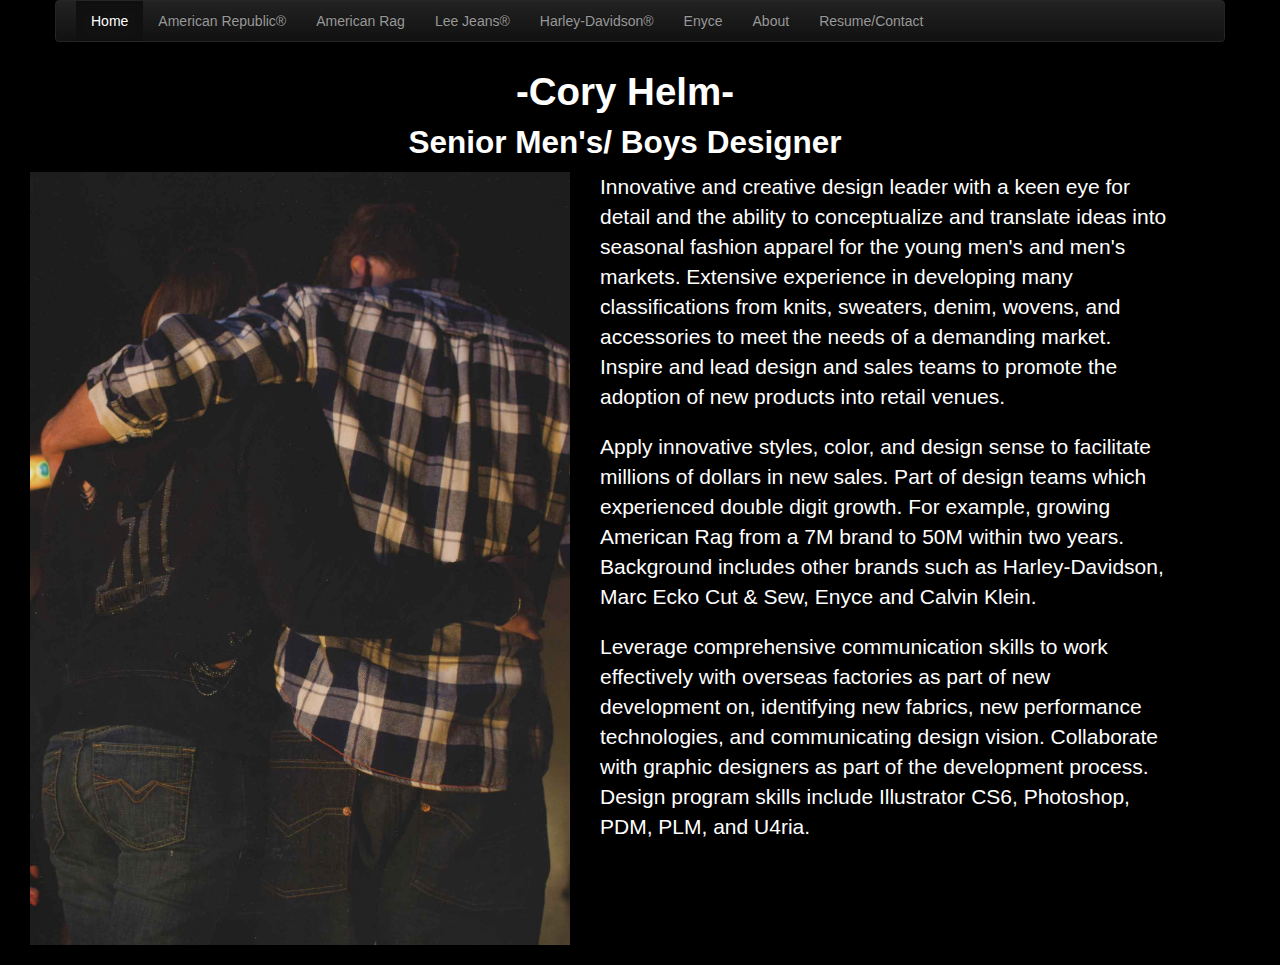
==== static/index.html @ d1a6dc6d "switches to upload to S3" ====
<html>
	<head>
		<title>Cory Helm</title>
		<meta name="viewport" content="width=device-width, initial-scale=1.0">
		<link href="/css/bootstrap.css" rel="stylesheet" />
		<link href="/css/bootstrap-responsive.css" rel="stylesheet" />
		<link href="/css/custom.css" rel="stylesheet" />
	</head>
	<body>
		<div class="navbar-wrapper">
			<div class="container">
				<div class="navbar navbar-inverse">
					<div class="navbar-inner">
						<button type="button" class="btn btn-navbar" data-toggle="collapse" data-target=".nav-collapse">
              <span class="icon-bar"></span>
              <span class="icon-bar"></span>
              <span class="icon-bar"></span>
            </button>
						<div class="nav-collapse collapse">
							<ul class="nav">
								<li class="active"><a href="/">Home</a></li>
								<li><a href="https://www.instagram.com/americanrepublicclothes/">American Republic&reg;</a></li>
								<li><a href="american_rag.html">American Rag</a></li>
								<li><a href="lee_jeans.html">Lee Jeans&reg;</a></li>
								<li><a href="harley_davidson.html">Harley-Davidson&reg;</a></li>
								<li><a href="enyce.html">Enyce</a></li>
								<li><a href="https://www.linkedin.com/in/cory-helm-853708a/">About</a></li>
								<li><a href="resume.html">Resume/Contact</a></li>
							</ul>
						</div>
					</div>
				</div>
			</div>
		<div class="row">
		    <h1>-Cory Helm-</h1>
		    <h2>Senior Men's/ Boys Designer</h2>
		    <div id="myCarousel" class="carousel slide span6">
			    <div class="carousel-inner">
				    <div class="item active span6">
					    <img src="/img/cover/cover1.jpg">
				    </div>
				    <div class="item  span6">
					    <img src="/img/cover/cover2.png">
				    </div>
				    <div class="item span6">
					    <img src="/img/cover/cover3.png">
				    </div>
			    </div>
			    <!--a class="left carousel-control" href="#myCarousel" data-slide="prev">&lsaquo;</a-->
			    <!--a class="right carousel-control" href="#myCarousel" data-slide="next">&rsaquo;</a-->
		    </div>
		    <div class="span6">
			<p class="lead">Innovative and creative design leader with a keen eye for detail and the ability to conceptualize and translate ideas into seasonal fashion apparel for the young men's and men's markets.  Extensive experience in developing many classifications from knits, sweaters, denim, wovens, and accessories to meet the needs of a demanding market.  Inspire and lead design and sales teams to promote the adoption of new products into retail venues.</p>
			<p class="lead">Apply innovative styles, color, and design sense to facilitate millions of dollars in new sales.  Part of design teams which experienced double digit growth.  For example, growing American Rag from a 7M brand to 50M within two years.  Background includes other brands such as Harley-Davidson, Marc Ecko Cut & Sew, Enyce and Calvin Klein.</p>
			<p class="lead">Leverage comprehensive communication skills to work effectively with overseas factories as part of new development on, identifying new fabrics, new performance technologies, and communicating design vision.  Collaborate with graphic designers as part of the development process.    Design program skills include Illustrator CS6, Photoshop, PDM, PLM, and U4ria.</p>
		    </div>
		</div>
		<script src="/js/analytics.js"></script>
		<script src="/js/jquery.js"></script>
		<script src="/js/bootstrap.js"></script>
		<script src="/js/bootstrap-carousel.js"></script>
		<script src="/js/bootstrap-dropdown.js"></script>
		<script>
			$(document).ready(function(){
				$('#myCarousel').carousel();
			});
		</script>
	</body>
</html>
---- css/custom.css ----
h1,h2{
	text-align: center;
	color:#ffffff
}

p{
	color:#ffffff
}

body{
	background: black
}

.item-inner{
	text-align:center;
	img{
		margin:0 auto;
	}
}

.carousel-caption h1,h2,h3,h4,h5,h6{
   color:#ffffff;	
}
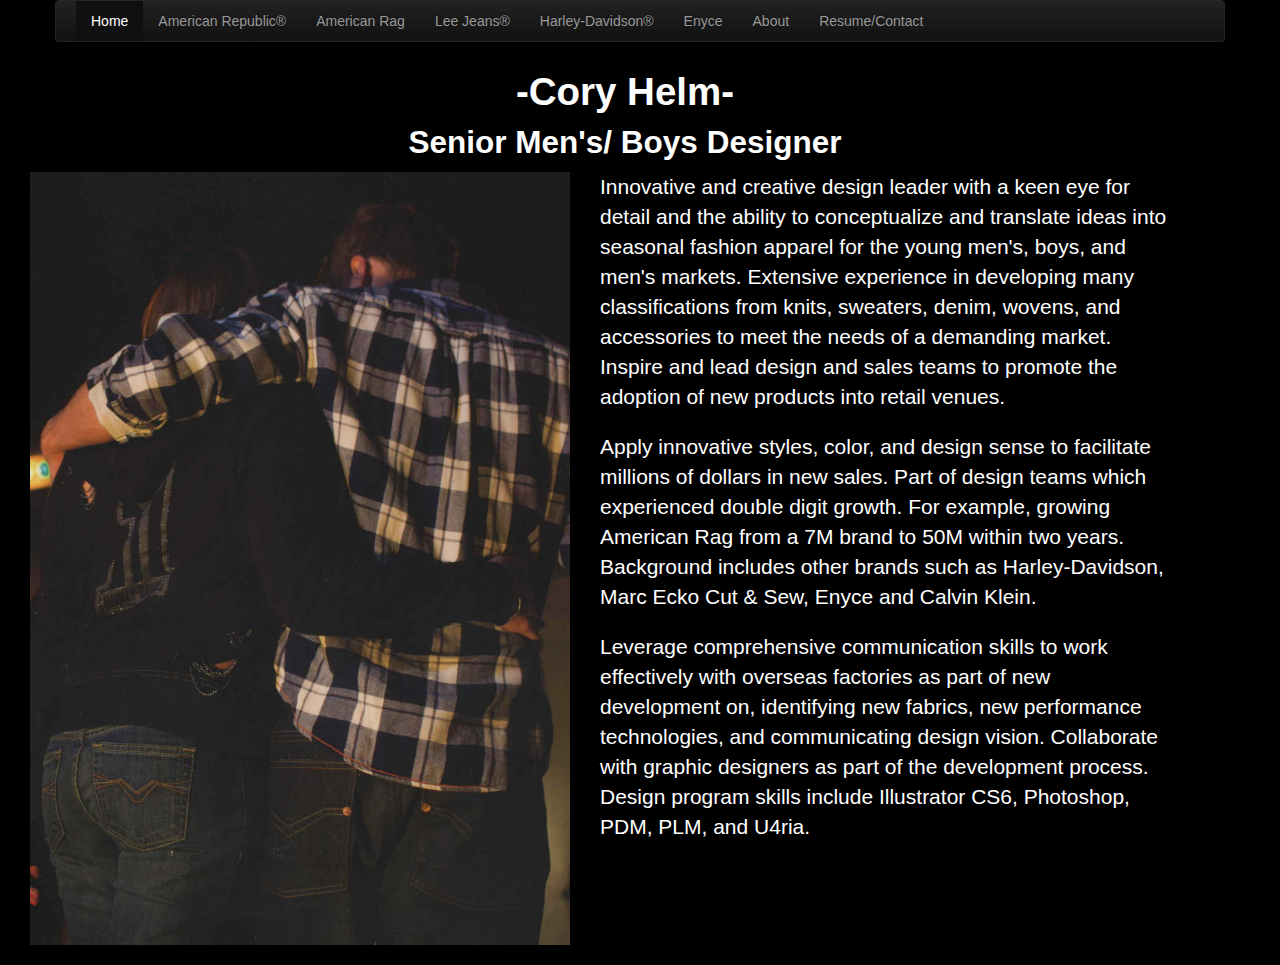
==== commit e783530d: "updates wording on opening page" ====
--- a/static/index.html
+++ b/static/index.html
@@ -2,9 +2,9 @@
 	<head>
 		<title>Cory Helm</title>
 		<meta name="viewport" content="width=device-width, initial-scale=1.0">
-		<link href="/css/bootstrap.css" rel="stylesheet" />
-		<link href="/css/bootstrap-responsive.css" rel="stylesheet" />
-		<link href="/css/custom.css" rel="stylesheet" />
+		<link href="css/bootstrap.css" rel="stylesheet" />
+		<link href="css/bootstrap-responsive.css" rel="stylesheet" />
+		<link href="css/custom.css" rel="stylesheet" />
 	</head>
 	<body>
 		<div class="navbar-wrapper">
@@ -37,29 +37,29 @@
 		    <div id="myCarousel" class="carousel slide span6">
 			    <div class="carousel-inner">
 				    <div class="item active span6">
-					    <img src="/img/cover/cover1.jpg">
+					    <img src="img/cover/cover1.jpg">
 				    </div>
 				    <div class="item  span6">
-					    <img src="/img/cover/cover2.png">
+					    <img src="img/cover/cover2.png">
 				    </div>
 				    <div class="item span6">
-					    <img src="/img/cover/cover3.png">
+					    <img src="img/cover/cover3.png">
 				    </div>
 			    </div>
 			    <!--a class="left carousel-control" href="#myCarousel" data-slide="prev">&lsaquo;</a-->
 			    <!--a class="right carousel-control" href="#myCarousel" data-slide="next">&rsaquo;</a-->
 		    </div>
 		    <div class="span6">
-			<p class="lead">Innovative and creative design leader with a keen eye for detail and the ability to conceptualize and translate ideas into seasonal fashion apparel for the young men's and men's markets.  Extensive experience in developing many classifications from knits, sweaters, denim, wovens, and accessories to meet the needs of a demanding market.  Inspire and lead design and sales teams to promote the adoption of new products into retail venues.</p>
+			<p class="lead">Innovative and creative design leader with a keen eye for detail and the ability to conceptualize and translate ideas into seasonal fashion apparel for the young men's, boys, and men's markets.  Extensive experience in developing many classifications from knits, sweaters, denim, wovens, and accessories to meet the needs of a demanding market.  Inspire and lead design and sales teams to promote the adoption of new products into retail venues.</p>
 			<p class="lead">Apply innovative styles, color, and design sense to facilitate millions of dollars in new sales.  Part of design teams which experienced double digit growth.  For example, growing American Rag from a 7M brand to 50M within two years.  Background includes other brands such as Harley-Davidson, Marc Ecko Cut & Sew, Enyce and Calvin Klein.</p>
 			<p class="lead">Leverage comprehensive communication skills to work effectively with overseas factories as part of new development on, identifying new fabrics, new performance technologies, and communicating design vision.  Collaborate with graphic designers as part of the development process.    Design program skills include Illustrator CS6, Photoshop, PDM, PLM, and U4ria.</p>
 		    </div>
 		</div>
-		<script src="/js/analytics.js"></script>
-		<script src="/js/jquery.js"></script>
-		<script src="/js/bootstrap.js"></script>
-		<script src="/js/bootstrap-carousel.js"></script>
-		<script src="/js/bootstrap-dropdown.js"></script>
+		<script src="js/analytics.js"></script>
+		<script src="js/jquery.js"></script>
+		<script src="js/bootstrap.js"></script>
+		<script src="js/bootstrap-carousel.js"></script>
+		<script src="js/bootstrap-dropdown.js"></script>
 		<script>
 			$(document).ready(function(){
 				$('#myCarousel').carousel();
--- a/static/css/custom.css
+++ b/static/css/custom.css
@@ -0,0 +1,23 @@
+h1,h2{
+	text-align: center;
+	color:#ffffff
+}
+
+p{
+	color:#ffffff
+}
+
+body{
+	background: black
+}
+
+.item-inner{
+	text-align:center;
+	img{
+		margin:0 auto;
+	}
+}
+
+.carousel-caption h1,h2,h3,h4,h5,h6{
+   color:#ffffff;	
+}
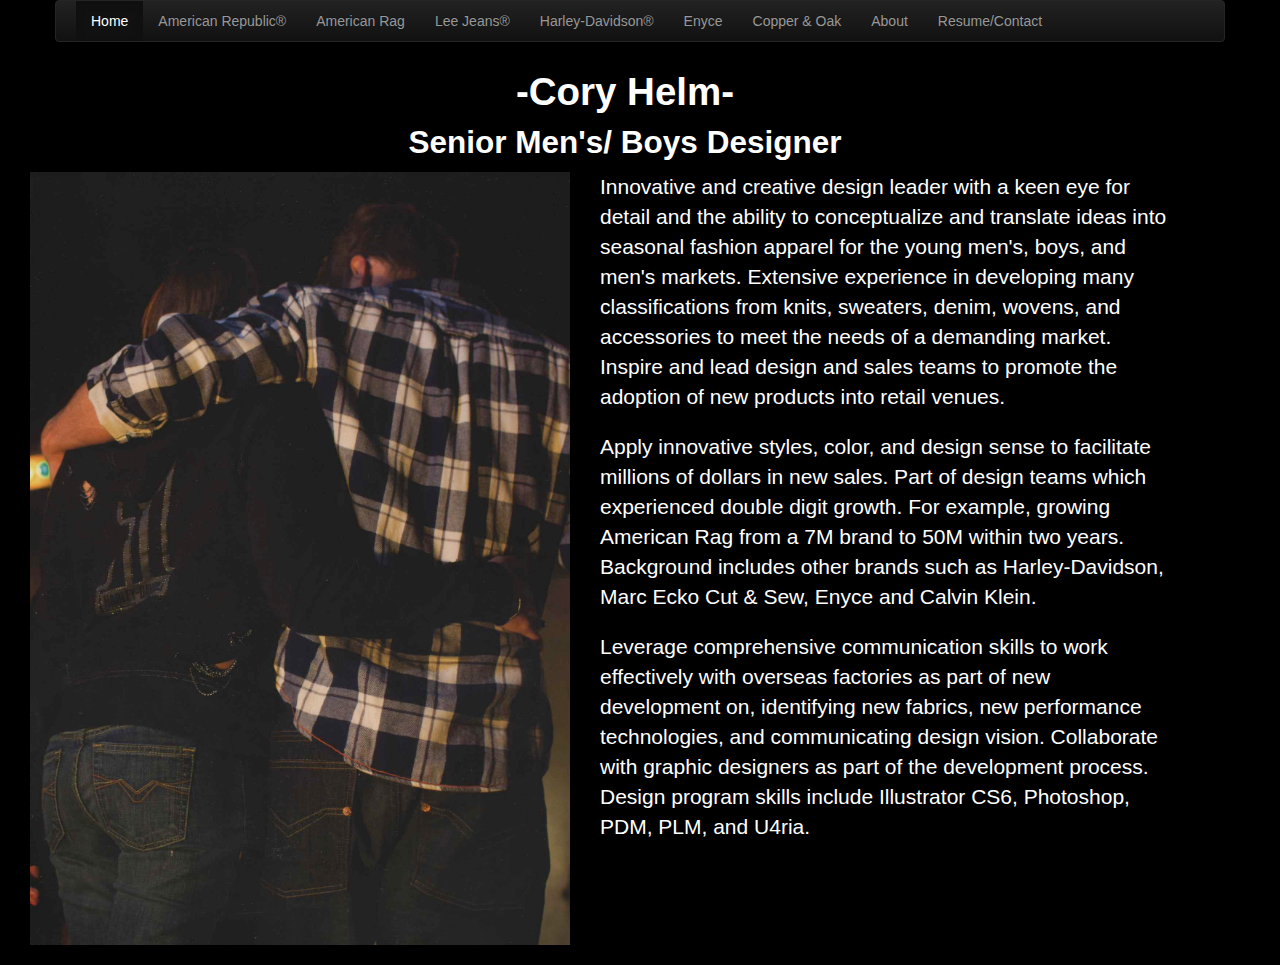
==== commit 621e8517: "adds copper and oak link" ====
--- a/static/index.html
+++ b/static/index.html
@@ -1,70 +1,70 @@
 <html>
-	<head>
-		<title>Cory Helm</title>
-		<meta name="viewport" content="width=device-width, initial-scale=1.0">
-		<link href="css/bootstrap.css" rel="stylesheet" />
-		<link href="css/bootstrap-responsive.css" rel="stylesheet" />
-		<link href="css/custom.css" rel="stylesheet" />
-	</head>
-	<body>
-		<div class="navbar-wrapper">
-			<div class="container">
-				<div class="navbar navbar-inverse">
-					<div class="navbar-inner">
-						<button type="button" class="btn btn-navbar" data-toggle="collapse" data-target=".nav-collapse">
+  <head>
+    <title>Cory Helm</title>
+    <meta name="viewport" content="width=device-width, initial-scale=1.0">
+    <link href="css/bootstrap.css" rel="stylesheet" />
+    <link href="css/bootstrap-responsive.css" rel="stylesheet" />
+    <link href="css/custom.css" rel="stylesheet" />
+  </head>
+  <body>
+    <div class="navbar-wrapper">
+      <div class="container">
+        <div class="navbar navbar-inverse">
+          <div class="navbar-inner">
+            <button type="button" class="btn btn-navbar" data-toggle="collapse" data-target=".nav-collapse">
               <span class="icon-bar"></span>
               <span class="icon-bar"></span>
               <span class="icon-bar"></span>
             </button>
-						<div class="nav-collapse collapse">
-							<ul class="nav">
-								<li class="active"><a href="/">Home</a></li>
-								<li><a href="https://www.instagram.com/americanrepublicclothes/">American Republic&reg;</a></li>
-								<li><a href="american_rag.html">American Rag</a></li>
-								<li><a href="lee_jeans.html">Lee Jeans&reg;</a></li>
-								<li><a href="harley_davidson.html">Harley-Davidson&reg;</a></li>
-								<li><a href="enyce.html">Enyce</a></li>
-								<li><a href="https://www.linkedin.com/in/cory-helm-853708a/">About</a></li>
-								<li><a href="resume.html">Resume/Contact</a></li>
-							</ul>
-						</div>
-					</div>
-				</div>
-			</div>
-		<div class="row">
-		    <h1>-Cory Helm-</h1>
-		    <h2>Senior Men's/ Boys Designer</h2>
-		    <div id="myCarousel" class="carousel slide span6">
-			    <div class="carousel-inner">
-				    <div class="item active span6">
-					    <img src="img/cover/cover1.jpg">
-				    </div>
-				    <div class="item  span6">
-					    <img src="img/cover/cover2.png">
-				    </div>
-				    <div class="item span6">
-					    <img src="img/cover/cover3.png">
-				    </div>
-			    </div>
-			    <!--a class="left carousel-control" href="#myCarousel" data-slide="prev">&lsaquo;</a-->
-			    <!--a class="right carousel-control" href="#myCarousel" data-slide="next">&rsaquo;</a-->
-		    </div>
-		    <div class="span6">
-			<p class="lead">Innovative and creative design leader with a keen eye for detail and the ability to conceptualize and translate ideas into seasonal fashion apparel for the young men's, boys, and men's markets.  Extensive experience in developing many classifications from knits, sweaters, denim, wovens, and accessories to meet the needs of a demanding market.  Inspire and lead design and sales teams to promote the adoption of new products into retail venues.</p>
-			<p class="lead">Apply innovative styles, color, and design sense to facilitate millions of dollars in new sales.  Part of design teams which experienced double digit growth.  For example, growing American Rag from a 7M brand to 50M within two years.  Background includes other brands such as Harley-Davidson, Marc Ecko Cut & Sew, Enyce and Calvin Klein.</p>
-			<p class="lead">Leverage comprehensive communication skills to work effectively with overseas factories as part of new development on, identifying new fabrics, new performance technologies, and communicating design vision.  Collaborate with graphic designers as part of the development process.    Design program skills include Illustrator CS6, Photoshop, PDM, PLM, and U4ria.</p>
-		    </div>
-		</div>
-		<script src="js/analytics.js"></script>
-		<script src="js/jquery.js"></script>
-		<script src="js/bootstrap.js"></script>
-		<script src="js/bootstrap-carousel.js"></script>
-		<script src="js/bootstrap-dropdown.js"></script>
-		<script>
-			$(document).ready(function(){
-				$('#myCarousel').carousel();
-			});
-		</script>
-	</body>
+            <div class="nav-collapse collapse">
+              <ul class="nav">
+                <li class="active"><a href="/">Home</a></li>
+                <li><a href="https://www.instagram.com/americanrepublicclothes/">American Republic&reg;</a></li>
+                <li><a href="american_rag.html">American Rag</a></li>
+                <li><a href="lee_jeans.html">Lee Jeans&reg;</a></li>
+                <li><a href="harley_davidson.html">Harley-Davidson&reg;</a></li>
+                <li><a href="enyce.html">Enyce</a></li>
+                <li><a href="copper_and_oak.html">Copper & Oak</a></li>
+                <li><a href="https://www.linkedin.com/in/cory-helm-853708a/">About</a></li>
+                <li><a href="resume.html">Resume/Contact</a></li>
+              </ul>
+            </div>
+          </div>
+        </div>
+      </div>
+      <div class="row">
+        <h1>-Cory Helm-</h1>
+        <h2>Senior Men's/ Boys Designer</h2>
+        <div id="myCarousel" class="carousel slide span6">
+          <div class="carousel-inner">
+            <div class="item active span6">
+              <img src="img/cover/cover1.jpg">
+            </div>
+            <div class="item  span6">
+              <img src="img/cover/cover2.png">
+            </div>
+            <div class="item span6">
+              <img src="img/cover/cover3.png">
+            </div>
+          </div>
+          <!--a class="left carousel-control" href="#myCarousel" data-slide="prev">&lsaquo;</a-->
+          <!--a class="right carousel-control" href="#myCarousel" data-slide="next">&rsaquo;</a-->
+        </div>
+        <div class="span6">
+          <p class="lead">Innovative and creative design leader with a keen eye for detail and the ability to conceptualize and translate ideas into seasonal fashion apparel for the young men's, boys, and men's markets.  Extensive experience in developing many classifications from knits, sweaters, denim, wovens, and accessories to meet the needs of a demanding market.  Inspire and lead design and sales teams to promote the adoption of new products into retail venues.</p>
+          <p class="lead">Apply innovative styles, color, and design sense to facilitate millions of dollars in new sales.  Part of design teams which experienced double digit growth.  For example, growing American Rag from a 7M brand to 50M within two years.  Background includes other brands such as Harley-Davidson, Marc Ecko Cut & Sew, Enyce and Calvin Klein.</p>
+          <p class="lead">Leverage comprehensive communication skills to work effectively with overseas factories as part of new development on, identifying new fabrics, new performance technologies, and communicating design vision.  Collaborate with graphic designers as part of the development process.    Design program skills include Illustrator CS6, Photoshop, PDM, PLM, and U4ria.</p>
+        </div>
+      </div>
+      <script src="js/analytics.js"></script>
+      <script src="js/jquery.js"></script>
+      <script src="js/bootstrap.js"></script>
+      <script src="js/bootstrap-carousel.js"></script>
+      <script src="js/bootstrap-dropdown.js"></script>
+      <script>
+$(document).ready(function(){
+  $('#myCarousel').carousel();
+});
+      </script>
+  </body>
 </html>
-
--- a/static/css/custom.css
+++ b/static/css/custom.css
@@ -1,23 +1,29 @@
 h1,h2{
-	text-align: center;
-	color:#ffffff
+  color:#ffffff;
+  text-align: center;
+}
+
+.job-listing{
+  color: #add8e6;
+  max-width: 100%;
+  width: 100%;
 }
 
 p{
-	color:#ffffff
+  color:#ffffff
 }
 
 body{
-	background: black
+  background: black
 }
 
 .item-inner{
-	text-align:center;
-	img{
-		margin:0 auto;
-	}
+  text-align:center;
+  img{
+    margin:0 auto;
+  }
 }
 
 .carousel-caption h1,h2,h3,h4,h5,h6{
-   color:#ffffff;	
+  color:#ffffff;
 }
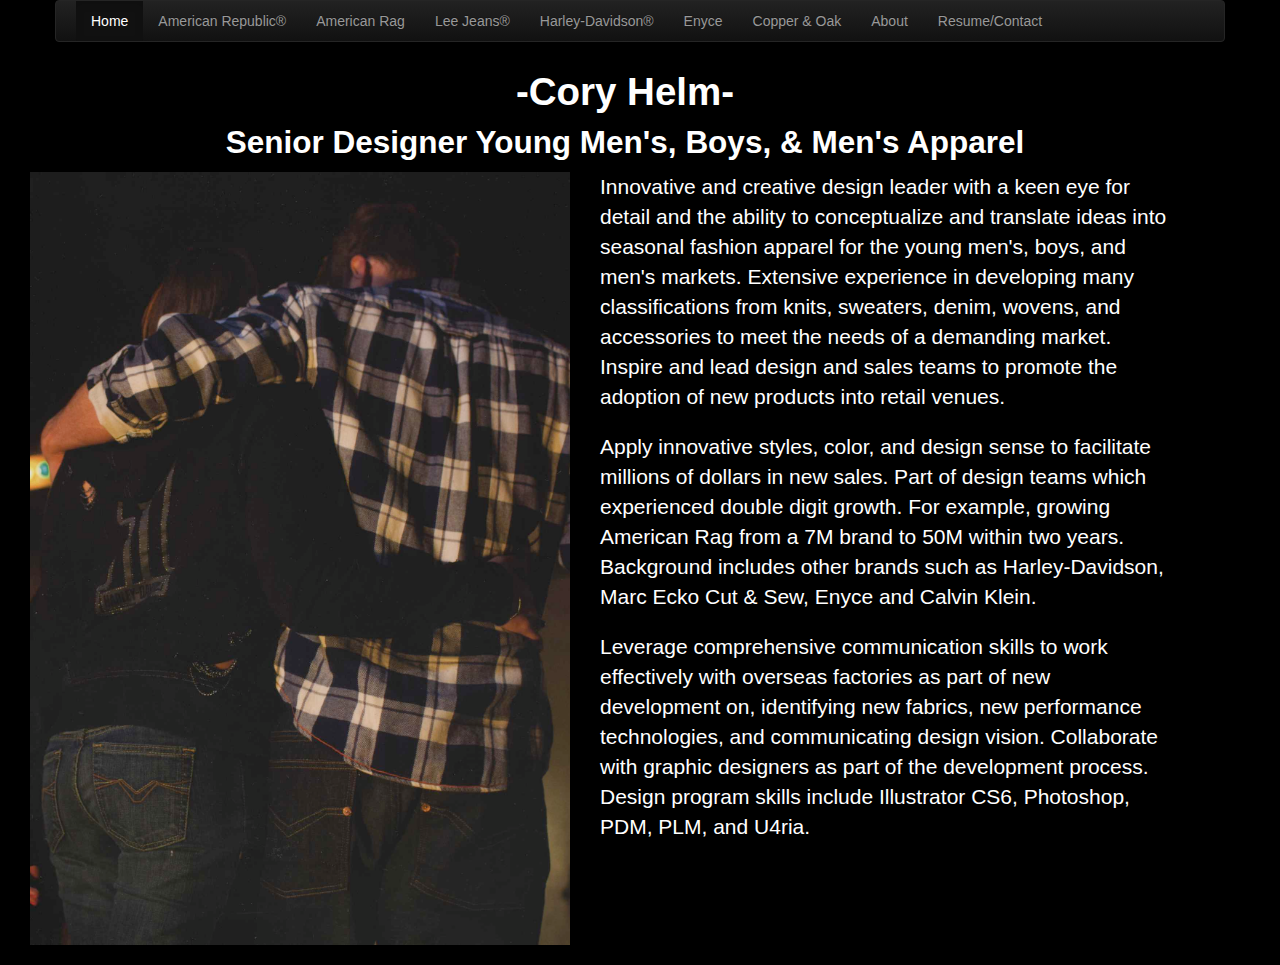
==== commit 5a423d76: "homepage tweaks" ====
--- a/static/index.html
+++ b/static/index.html
@@ -34,7 +34,7 @@
       </div>
       <div class="row">
         <h1>-Cory Helm-</h1>
-        <h2>Senior Men's/ Boys Designer</h2>
+        <h2>Senior Designer Young Men's, Boys, & Men's Apparel</h2>
         <div id="myCarousel" class="carousel slide span6">
           <div class="carousel-inner">
             <div class="item active span6">
@@ -44,7 +44,7 @@
               <img src="img/cover/cover2.png">
             </div>
             <div class="item span6">
-              <img src="img/cover/cover3.png">
+              <img src="img/cover/cover3.jpg">
             </div>
           </div>
           <!--a class="left carousel-control" href="#myCarousel" data-slide="prev">&lsaquo;</a-->
